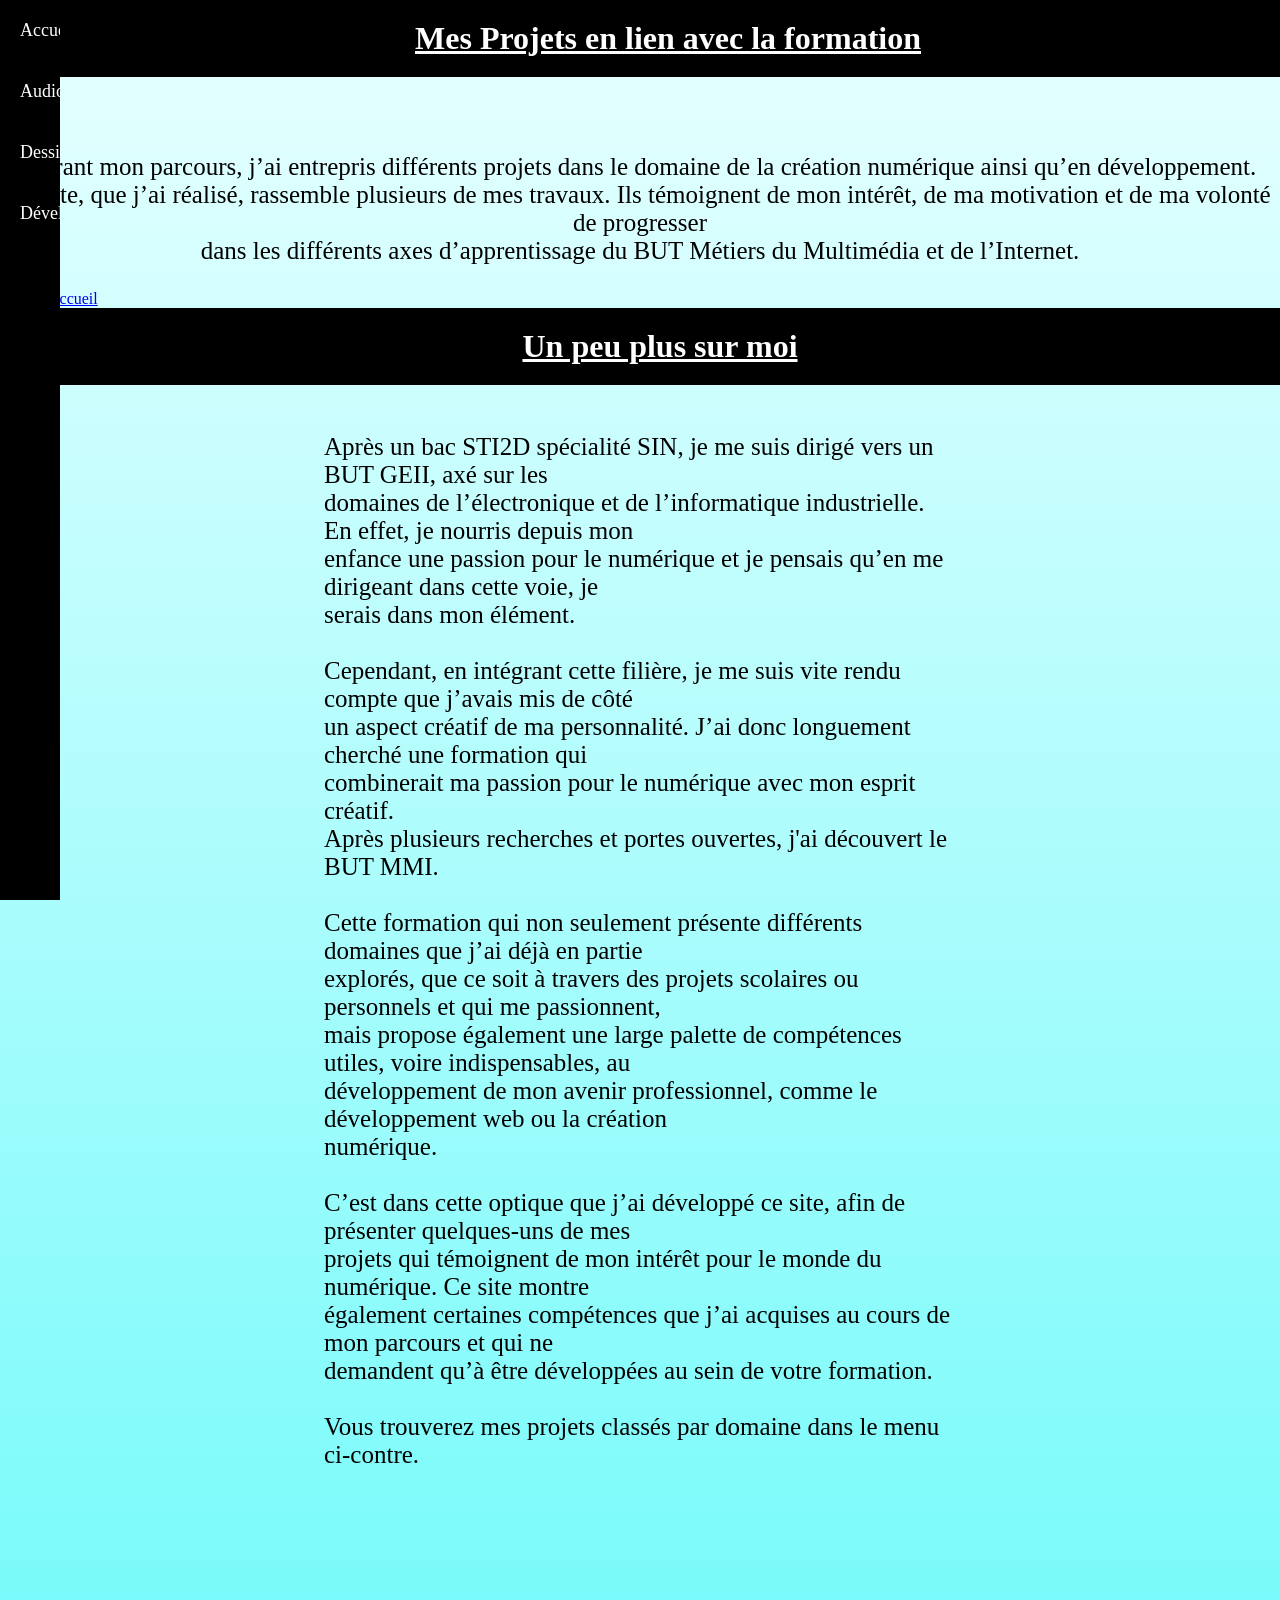
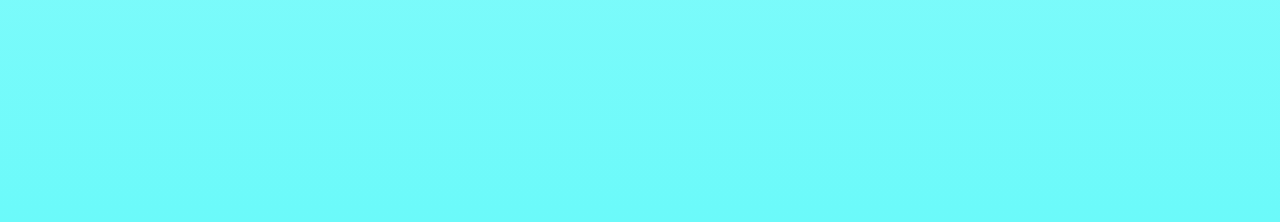
==== index.html @ 88d14edf "maj" ====
<!DOCTYPE html>
<html lang="fr">
<head>
    <meta charset="UTF-8">
    <meta name="viewport" content="width=device-width, initial-scale=1">
    <title>Projets Valentin POCHET</title>
    <link rel="stylesheet" href="style.css">
</head>
<body>
    <div class="titre-barre">
    <h1 class="centre"><u>Mes Projets en lien avec la formation</u></h1>
    </div> 
        <p class="centre"> Durant mon parcours, j’ai entrepris différents projets dans le domaine de la création numérique ainsi qu’en développement.
        <br>Ce site, que j’ai réalisé, rassemble plusieurs de mes travaux. Ils témoignent de mon intérêt, de ma motivation et de ma volonté de progresser 
        <br>dans les différents axes d’apprentissage du BUT Métiers du Multimédia et de l’Internet.
        </p>
        <div class="titre-barre2">
        <h1 class="centre"><u>Un peu plus sur moi</u></h1>
        </div>
        <div class="postext">
        <p>Après un bac STI2D spécialité SIN, je me suis dirigé vers un BUT GEII, axé sur les 
        <br>domaines de l’électronique et de l’informatique industrielle. En effet, je nourris depuis mon 
        <br>enfance une passion pour le numérique et je pensais qu’en me dirigeant dans cette voie, je 
        <br>serais dans mon élément.
        <br>
        <br>Cependant, en intégrant cette filière, je me suis vite rendu compte que j’avais mis de côté 
        <br>un aspect créatif de ma personnalité. J’ai donc longuement cherché une formation qui 
        <br>combinerait ma passion pour le numérique avec mon esprit créatif. 
        <br>Après plusieurs recherches et portes ouvertes, j'ai découvert le BUT MMI.
        <br>
        <br>Cette formation qui non seulement présente différents domaines que j’ai déjà en partie 
        <br>explorés, que ce soit à travers des projets scolaires ou personnels et qui me passionnent, 
        <br>mais propose également une large palette de compétences utiles, voire indispensables, au 
        <br>développement de mon avenir professionnel, comme le développement web ou la création 
        <br>numérique.
        <br>
        <br>C’est dans cette optique que j’ai développé ce site, afin de présenter quelques-uns de mes 
        <br>projets qui témoignent de mon intérêt pour le monde du numérique. Ce site montre 
        <br>également certaines compétences que j’ai acquises au cours de mon parcours et qui ne 
        <br>demandent qu’à être développées au sein de votre formation.
        <br>
        <br>Vous trouverez mes projets classés par domaine dans le menu ci-contre.
        </p>
    </div>
    <div class="menu-lateral">
        <ul>
            <li><a href="index.html">Accueil</a></li>
            <li><a href="video.html">Audiovisuel</a></li>
            <li><a href="dessin.html">Dessin/Design numérique</a></li>
            <li><a href="developpement.html">Développement</a></li>
        </ul>
    </div>

    
</body>
<!-- Bouton burger (mobile uniquement) -->
<div class="burger-btn">
    <div></div>
    <div></div>
    <div></div>
</div>

<!-- Menu mobile -->
<nav class="menu-mobile">
    <ul>
        <li><a href="index.html">Accueil</a></li>
        <li><a href="video.html">Audiovisuel</a></li>
        <li><a href="dessin.html">Dessin/Design numérique</a></li>
        <li><a href="developpement.html">Développement</a></li>
    </ul>
</nav>

<!-- Fond sombre derrière le menu -->
<div class="menu-overlay"></div>
<script>
document.addEventListener("DOMContentLoaded", () => {
    let maxBottom = 0;

    // On récupère tous les éléments positionnés en absolute
    document.querySelectorAll("body *").forEach(el => {
        const style = window.getComputedStyle(el);
        if (style.position === "absolute") {
            const top = parseFloat(style.top);
            const height = el.offsetHeight;
            const bottom = top + height;
            if (bottom > maxBottom) maxBottom = bottom;
        }
    });

    // On ajoute une marge de sécurité
    document.body.style.minHeight = (maxBottom + 200) + "px";
});
</script>


</html>
---- style.css ----
body {
    min-height: (hauteur réelle);
    background-image: linear-gradient(to bottom, #E8FFFF, #6BFAFA);
    padding-top: 120px;
    position: relative;
    
}
.titre-barre2 {
    position: absolute;
    top: 300px; 
    width: 100%;              /* prend toute la largeur */
    background-color: #000000; /* couleur du rectangle */
    padding: 20px ;          /* espace autour du titre */
    text-align: center;      /* centre le texte */
}

.titre-barre2 h1 {
    color: rgb(255, 255, 255);             /* couleur du texte */
    margin: 0;                /* enlève les marges par défaut */
    font-size: 2em;           /* taille du titre */
}
.postext{
    position:absolute;
    top: 400px;
    left: 50%;            /* centre horizontalement */
    transform: translateX(-50%);
     p{
        font-size: 25px;

    }
    ul{
        font-size: 25px;
 
    }
}
.postext1{
    position:absolute;
    top: 300px;
    left:80px;
     p{
        font-size: 25px;

    }
    ul{
        font-size: 25px;
 
    }
}
.postext2{
    position:absolute;
    top: 700px;
    left:200px;
     p{
        font-size: 25px;

    }
    ul{
        font-size: 25px;
 
    }
}
.postext3{
    position:absolute;
    top: 900px;
    left:650px;
     p{
        font-size: 25px;

    }
    ul{
        font-size: 25px;
 
    }
}

.postext4{
    position:absolute;
    top: 1830px;
    left:80px;
     p{
        font-size: 25px;

    }
    ul{
        font-size: 25px;
 
    }
}

.postext5{
    position:absolute;
    top: 2300px;
    left:650px;
     p{
        font-size: 25px;

    }
    ul{
        font-size: 25px;
 
    }
}
.postext6{
    position:absolute;
    top: 3250px;
    left:100px;
     p{
        font-size: 25px;

    }
    ul{
        font-size: 25px;
 
    }
}

.postext7{
    position:absolute;
    top: 3600px;
    left:600px;
     p{
        font-size: 25px;

    }
    ul{
        font-size: 25px;
 
    }

}
.postext8{
    position: absolute;
    top: 4270px;
    right: 270px;
    font-size: 15px;
}
.postext9{
    position: absolute;
    top: 4750px;
    right: 370px;
    font-size: 15px;
}
#postext1{
    position: absolute;
    top: 750px;
    left: 650px;
    font-size: 15px;
}
#postext2{
    position: absolute;
    top: 750px;
    left: 910px;
    font-size: 15px;
}
#postext3{
    position: absolute;
    top: 750px;
    left: 1180px;
    font-size: 15px;
}
#postext4{
    position:absolute;
    top: 850px;
    left:80px;
     p{
        font-size: 25px;

    }
    ul{
        font-size: 25px;
 
    }
}
#postext5{
    position:absolute;
    top: 1900px;
    left:80px;
     p{
        font-size: 25px;

    }
    ul{
        font-size: 25px;
 
    }
}
#postext6{
    position:absolute;
    top: 2200px;
    left:500px;
     p{
        font-size: 25px;

    }
    ul{
        font-size: 25px;
 
    }
}
#postext7{
    position:absolute;
    top: 1000px;
    left: 50%;            /* centre horizontalement */
    transform: translateX(-50%);
     p{
        font-size: 25px;

    }
    ul{
        font-size: 25px;
 
    }
}
#postext8{
    position:absolute;
    top: 1380px;
    left: 80px;
     p{
        font-size: 25px;

    }
    ul{
        font-size: 25px;
 
    }
}
#postext9{
    position:absolute;
    top: 2100px;
    left: 370px;
     p{
        font-size: 25px;

    }
    ul{
        font-size: 25px;
 
    }
}
#postext10{
    position:absolute;
    top: 2300px;
    right: 310px;
     p{
        font-size: 25px;

    }
    ul{
        font-size: 25px;
 
    }
}
#postext11{
    position:absolute;
    top: 2700px;
    left: 50%;            /* centre horizontalement */
    transform: translateX(-50%);
     p{
        font-size: 25px;

    }
    ul{
        font-size: 25px;
 
    }
}
.postitre{
    position: absolute;   /* permet de placer où tu veux */
    top: 1200px;          /* position verticale */
    left: 50%;            /* centre horizontalement */
    transform: translateX(-50%); /* recentre parfaitement */
    text-align: center;   /* centre le texte dans le bloc */
    width: max-content;   /* s'adapte au texte */
}

.postitre2{
    position: absolute;   /* permet de placer où tu veux */
    top: 1700px;          /* position verticale */
    left: 50%;            /* centre horizontalement */
    transform: translateX(-50%); /* recentre parfaitement */
    text-align: center;   /* centre le texte dans le bloc */
    width: max-content;   /* s'adapte au texte */
}
.postitre3{
    position: absolute;   /* permet de placer où tu veux */
    top: 2500px;          /* position verticale */
    left: 50%;            /* centre horizontalement */
    transform: translateX(-50%); /* recentre parfaitement */
    text-align: center;   /* centre le texte dans le bloc */
    width: max-content;   /* s'adapte au texte */
}
.postitre4{
    position: absolute;   /* permet de placer où tu veux */
    top: 3500px;          /* position verticale */
    left: 50%;            /* centre horizontalement */
    transform: translateX(-50%); /* recentre parfaitement */
    text-align: center;   /* centre le texte dans le bloc */
    width: max-content;   /* s'adapte au texte */
}
.postitre5{
    position: absolute;   /* permet de placer où tu veux */
    top: 1400px;          /* position verticale */
    left: 50%;            /* centre horizontalement */
    transform: translateX(-50%); /* recentre parfaitement */
    text-align: center;   /* centre le texte dans le bloc */
    width: max-content;   /* s'adapte au texte */
}
.postitre6{
    position: absolute;   /* permet de placer où tu veux */
    top: 2100px;          /* position verticale */
    left: 50%;            /* centre horizontalement */
    transform: translateX(-50%); /* recentre parfaitement */
    text-align: center;   /* centre le texte dans le bloc */
    width: max-content;   /* s'adapte au texte */
}
.inspi1{
    position:absolute;
    top: 1350px;
    right:480px;
    z-index: 1000;
    color: rgb(255, 255, 255);
    text-shadow:
    2px 2px 0 #000,
    -2px 2px 0 #000,
    -2px -2px 0 #000,
    2px -2px 0 #000;

}
.img-pos1{
    position:absolute;
    top: 500px;
    right:80px;
}

.img-pos2{
    position:absolute;
    top: 900px;
    left:80px;
}
.img-pos3{
    position:absolute;
    top: 1350px;
    left:200px;
}
.img-pos4{
    position:absolute;
    top: 1350px;
    right:200px;
}
.img-pos5{
    position:absolute;
    top: 1830px;
    right:200px;
}

.img-pos6{
    position:absolute;
    top: 2200px;
    left:80px;
}
.img-pos7{
    position:absolute;
    top: 2600px;
    left:500px;
}

.img-pos8{
    position:absolute;
    top: 2600px;
    right:500px;
}
.img-pos9{
    position:absolute;
    top: 3150px;
    left: 50%;
    transform: translateX(-50%);
}
.img-pos10{
    position:absolute;
    top: 3600px;
    left:80px;
}
.img-pos11{
    position:absolute;
    top: 3900px;
    right:80px;
}

.img-pos12{
    position:absolute;
    top: 4100px;
    left:50px;
}
.img-pos13{
    position:absolute;
    top: 4400px;
    left:80px;
}
.img-pos14{
    position:absolute;
    top: 4370px;
    right:80px;
}
.img-pos15{
    position:absolute;
    top: 1000px;
    right:600px;
}
.img-pos16{
    position:absolute;
    top: 1000px;
    left:600px;
}
.img-pos17{
    position:absolute;
    top: 1900px;
    left:100px;
}
.img-pos18{
    position:absolute;
    top: 2200px;
    left:400px;
}
.img-pos19{
    position:absolute;
    top: 2200px;
    left:700px;
}
.videopos{
    position:absolute;
    top: 400px;
    left: 600px;
    width: 200px; 
    height: auto;     
}
.videopos1{
    position:absolute;
    top: 400px;
    left: 870px;
    width: 200px; 
    height: auto;  
}
.videopos2{
    position:absolute;
    top: 400px;
    left: 1150px;
    width: 200px; 
    height: auto;     
}
.videopos3{
    position:absolute;
    top: 1600px;
    left: 50%;
    transform: translateX(-50%);
    width: 500px; 
    height: auto;     
}
.videopos4{
    position:absolute;
    top: 450px;
    left: 50%;
    transform: translateX(-50%);
    width: 300px; 
    height: auto;     
}
.videopos5{
    position:absolute;
    top: 2000px;
    right: 100px;
    width: 500px; 
    height: auto;     
}



.centre {
    text-align: center;
}
 p{
        font-size: 25px;

    }
h1{
    font-size: 40px;
}
.titre-barre {
    position: fixed;
    top: 0; 
    width: 100%;              /* prend toute la largeur */
    background-color: #000000; /* couleur du rectangle */
    padding: 20px ;          /* espace autour du titre */
    text-align: center;      /* centre le texte */
    z-index: 1000;
}

.titre-barre h1 {
    color: rgb(255, 255, 255);             /* couleur du texte */
    margin: 0;                /* enlève les marges par défaut */
    font-size: 2em;           /* taille du titre */
}

/* Menu latéral */
.menu-lateral {
    position: fixed;          /* reste collé à gauche */
    top: 0;
    left: 0;
    width: 60px;              /* largeur réduite */
    height: 100vh;            /* toute la hauteur */
    background-color: #000000;
    overflow: hidden;         /* cache le texte quand menu réduit */
    transition: width 0.3s;   /* animation fluide */
    z-index: 1000;
}

/* Animation au survol */
.menu-lateral:hover {
    width: 220px;             /* largeur quand on survole */
}

/* Style de la liste */
.menu-lateral ul {
    list-style: none;
    padding: 0;
    margin: 0;
}

.menu-lateral li {
    padding: 20px;
}

.menu-lateral a {
    color: white;
    text-decoration: none;
    font-size: 18px;
    white-space: nowrap;      /* empêche le texte de revenir à la ligne */
    display: block;
}

.menu-lateral a:hover {
    background-color: #444;
}

/* ============================= */
/*        MODE MOBILE            */
/* ============================= */

@media screen and (max-width: 900px) {

    /* On masque le menu latéral */
    .menu-lateral {
        display: none;
    }

    /* Bouton burger */
    .burger-btn {
        position: fixed;
        top: 20px;
        left: 20px;
        width: 35px;
        height: 28px;
        display: flex;
        flex-direction: column;
        justify-content: space-between;
        cursor: pointer;
        z-index: 2000;
    }

    .burger-btn div {
        width: 100%;
        height: 5px;
        background: white;
        border-radius: 3px;
    }

    /* Menu mobile */
    .menu-mobile {
        position: fixed;
        top: 0;
        left: -250px;
        width: 250px;
        height: 100vh;
        background: #000;
        padding-top: 80px;
        transition: left 0.3s ease;
        z-index: 1999;
    }

    .menu-mobile ul {
        list-style: none;
        padding: 0;
        margin: 0;
    }

    .menu-mobile li {
        padding: 20px;
    }

    .menu-mobile a {
        color: white;
        text-decoration: none;
        font-size: 20px;
    }

    /* Fond sombre derrière le menu */
    .menu-overlay {
        position: fixed;
        top: 0;
        left: 0;
        width: 100%;
        height: 100%;
        background: rgba(0,0,0,0.5);
        display: none;
        z-index: 1500;
    }

    /* Quand le menu est ouvert */
    .menu-mobile.open {
        left: 0;
    }

    .menu-overlay.show {
        display: block;
    }

    /* ============================= */
    /*   RÉORGANISATION DU CONTENU   */
    /* ============================= */

    /* On enlève tous les position:absolute */
    [class*="postext"],
    [class*="postitre"],
    [class*="img-pos"],
    [class*="videopos"],
    #postext1, #postext2, #postext3, #postext4, #postext5,
    #postext6, #postext7, #postext8, #postext9, #postext10, #postext11 {
        position: static !important;
        transform: none !important;
        margin: 20px auto;
        text-align: center;
        width: 90%;
    }

    /* Images fluides */
    img {
        max-width: 100%;
        height: auto;
        display: block;
        margin: 15px auto;
    }

    /* Vidéos fluides */
    video {
        width: 100% !important;
        height: auto !important;
        display: block;
        margin: 20px auto;
    }

    /* Titres */
    h1 {
        font-size: 28px;
        margin-top: 40px;
    }

    p, ul {
        font-size: 18px !important;
        line-height: 1.5;
    }

    /* On évite les débordements horizontaux */
    body {
        overflow-x: hidden;
    }
}
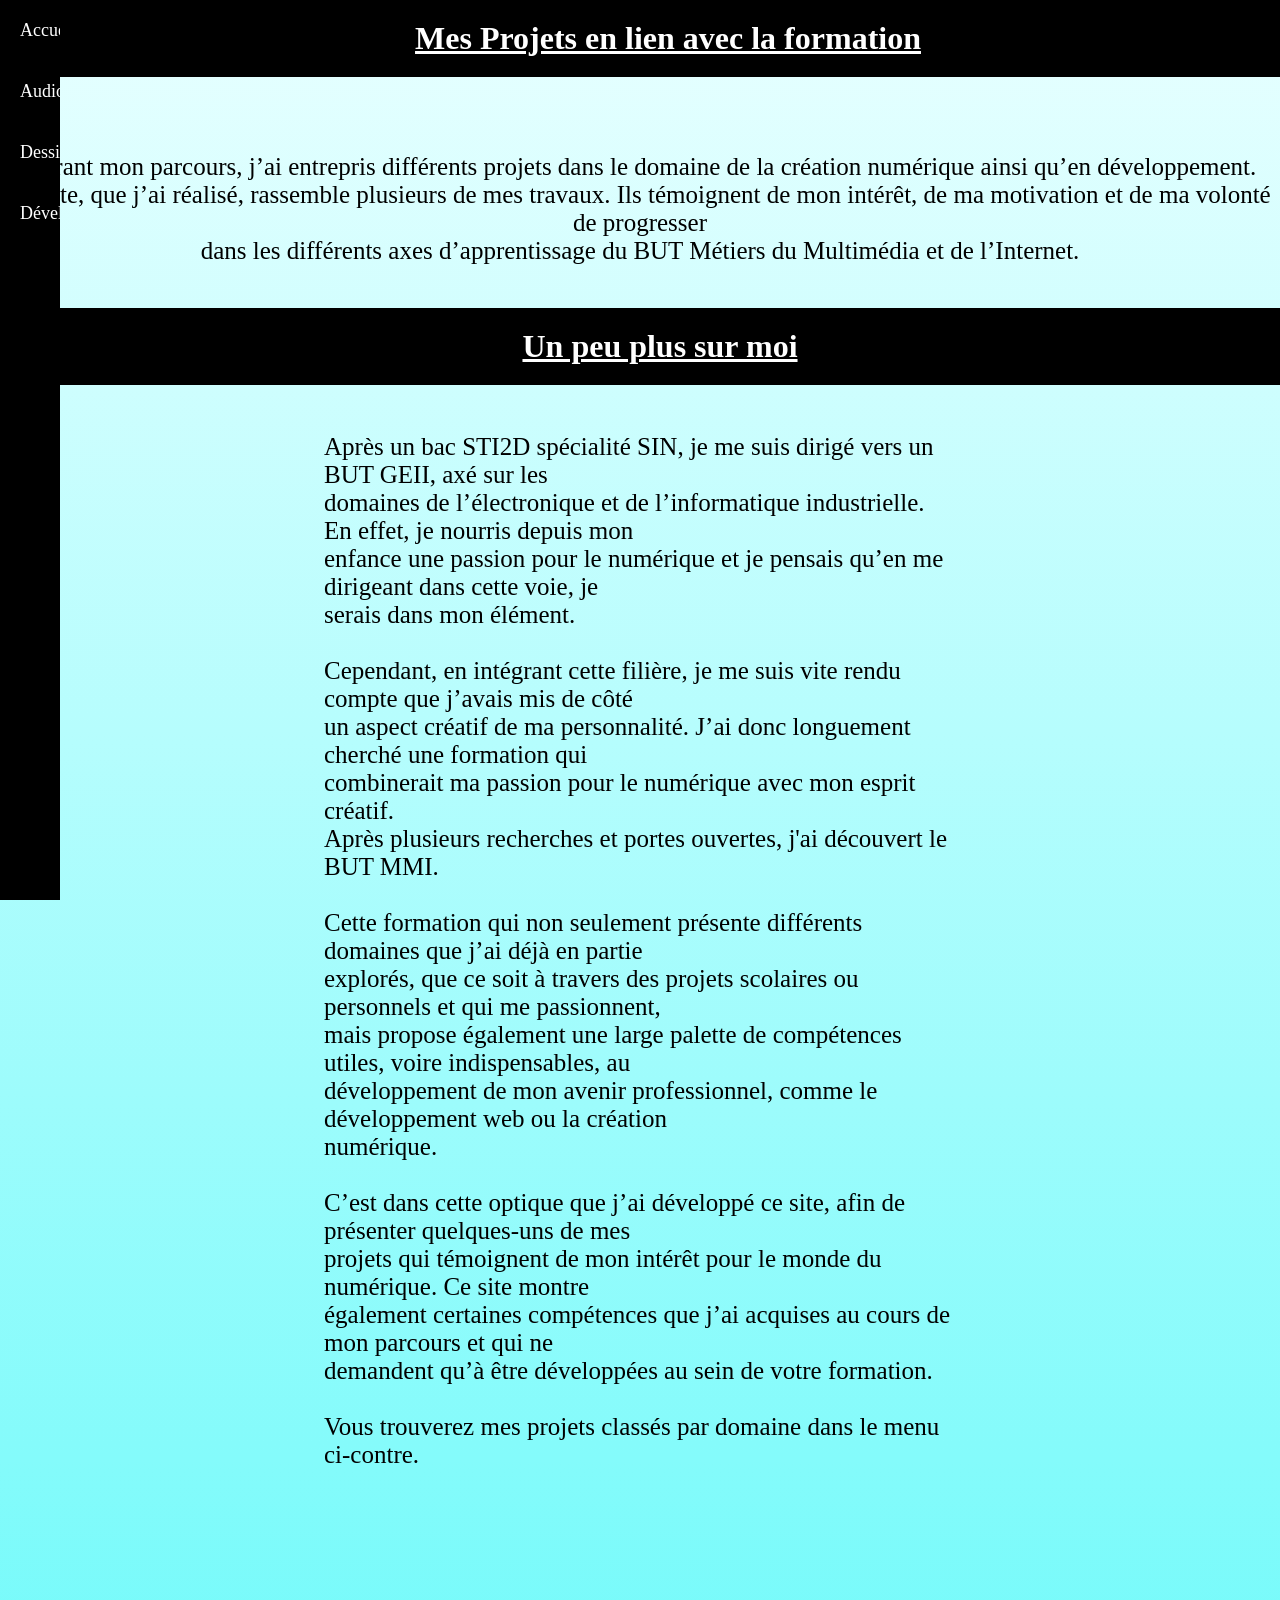
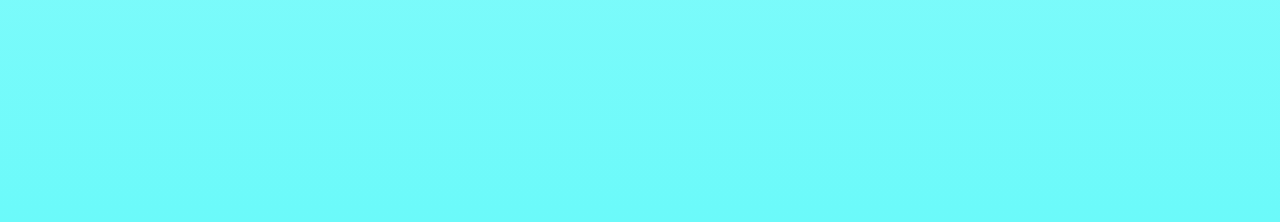
==== commit 464695b4: "Update index.html" ====
--- a/index.html
+++ b/index.html
@@ -53,25 +53,7 @@
 
     
 </body>
-<!-- Bouton burger (mobile uniquement) -->
-<div class="burger-btn">
-    <div></div>
-    <div></div>
-    <div></div>
-</div>
 
-<!-- Menu mobile -->
-<nav class="menu-mobile">
-    <ul>
-        <li><a href="index.html">Accueil</a></li>
-        <li><a href="video.html">Audiovisuel</a></li>
-        <li><a href="dessin.html">Dessin/Design numérique</a></li>
-        <li><a href="developpement.html">Développement</a></li>
-    </ul>
-</nav>
-
-<!-- Fond sombre derrière le menu -->
-<div class="menu-overlay"></div>
 <script>
 document.addEventListener("DOMContentLoaded", () => {
     let maxBottom = 0;
@@ -93,4 +75,4 @@
 </script>
 
 
-</html>+</html>
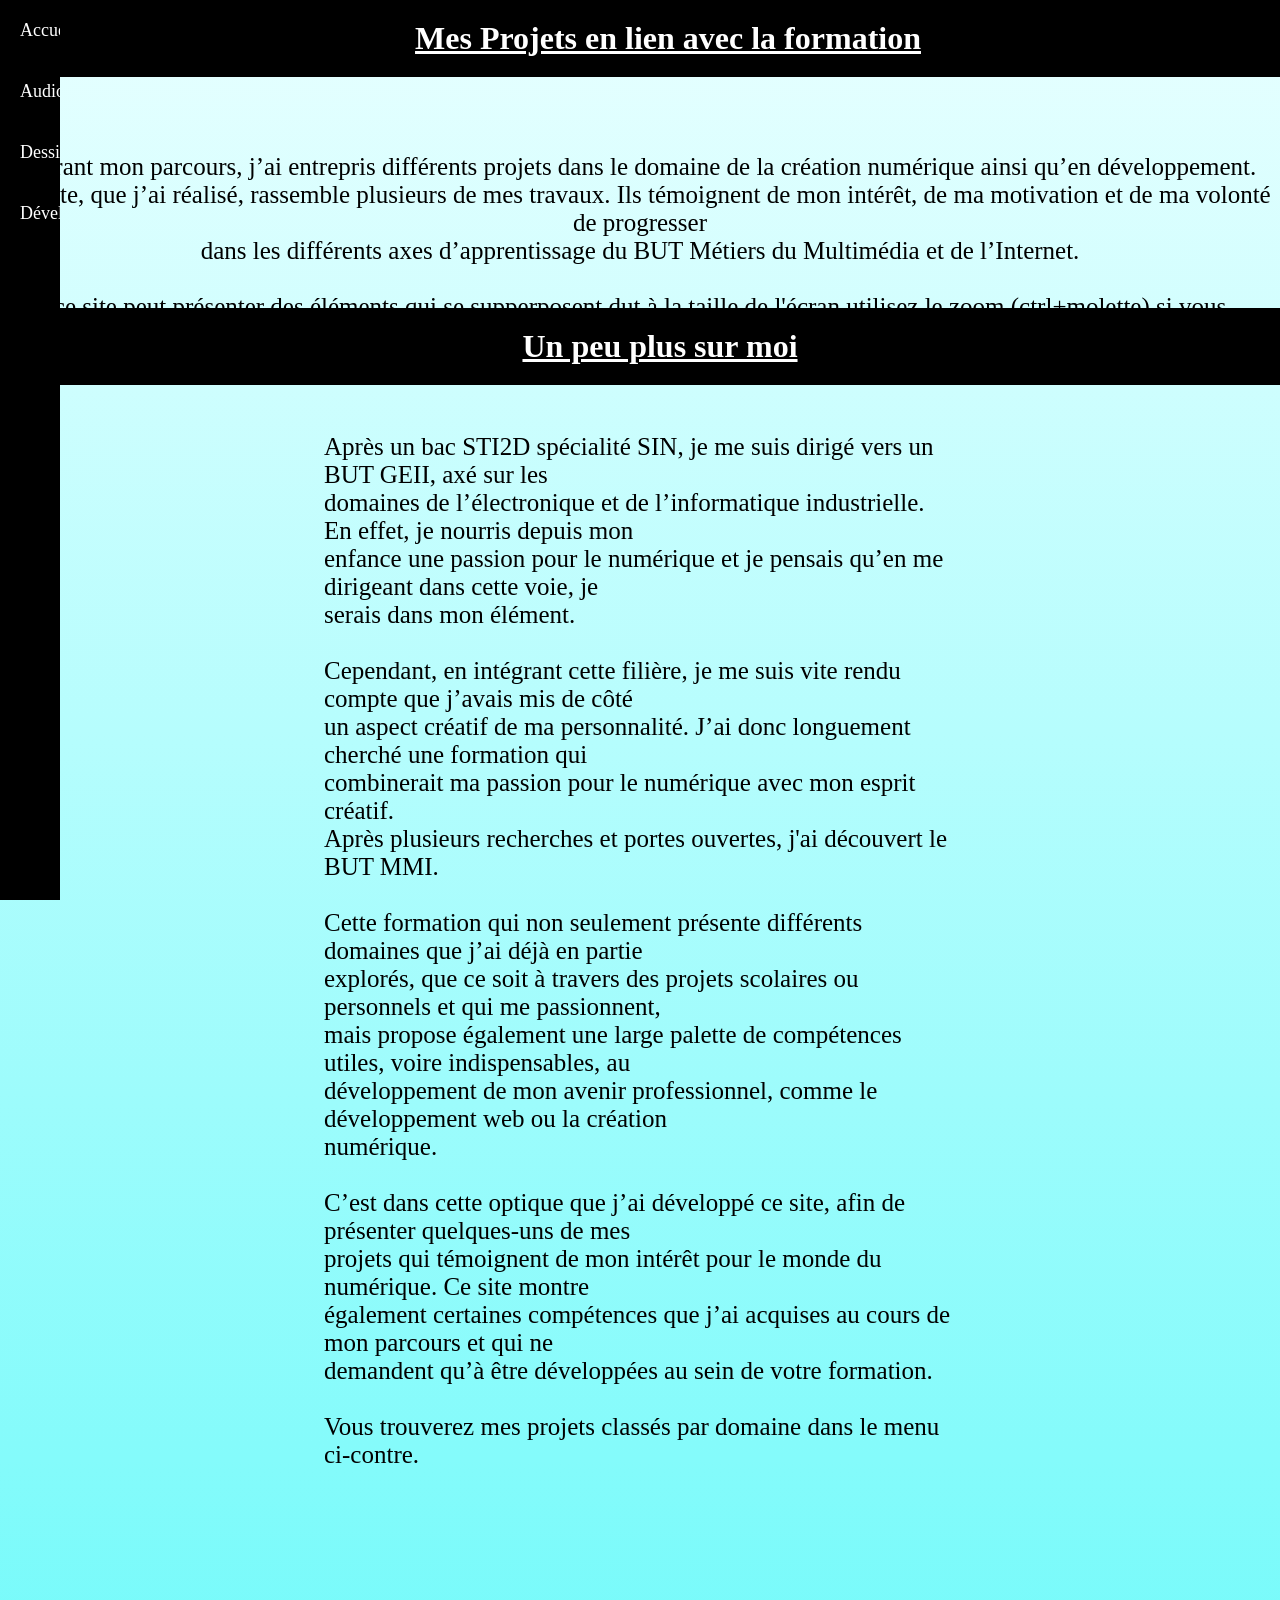
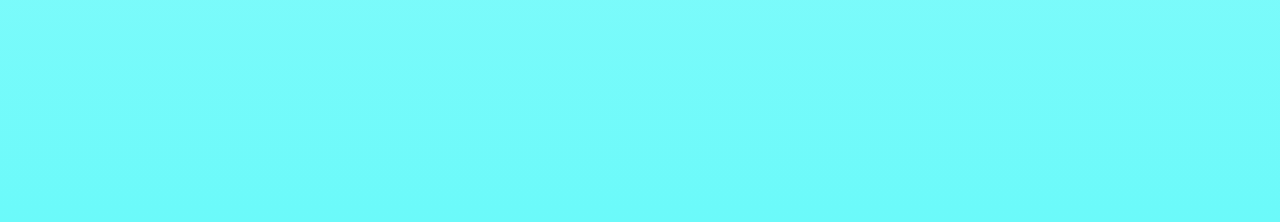
==== commit cb0b4353: "Update index.html" ====
--- a/index.html
+++ b/index.html
@@ -3,7 +3,7 @@
 <head>
     <meta charset="UTF-8">
     <meta name="viewport" content="width=device-width, initial-scale=1">
-    <title>Projets Valentin POCHET</title>
+    <title>Projets</title>
     <link rel="stylesheet" href="style.css">
 </head>
 <body>
@@ -13,6 +13,8 @@
         <p class="centre"> Durant mon parcours, j’ai entrepris différents projets dans le domaine de la création numérique ainsi qu’en développement.
         <br>Ce site, que j’ai réalisé, rassemble plusieurs de mes travaux. Ils témoignent de mon intérêt, de ma motivation et de ma volonté de progresser 
         <br>dans les différents axes d’apprentissage du BUT Métiers du Multimédia et de l’Internet.
+        <br>
+        <br><u>ce site peut présenter des éléments qui se supperposent dut à la taille de l'écran utilisez le zoom (ctrl+molette) si vous constatez ce genre de soucis</u>
         </p>
         <div class="titre-barre2">
         <h1 class="centre"><u>Un peu plus sur moi</u></h1>
